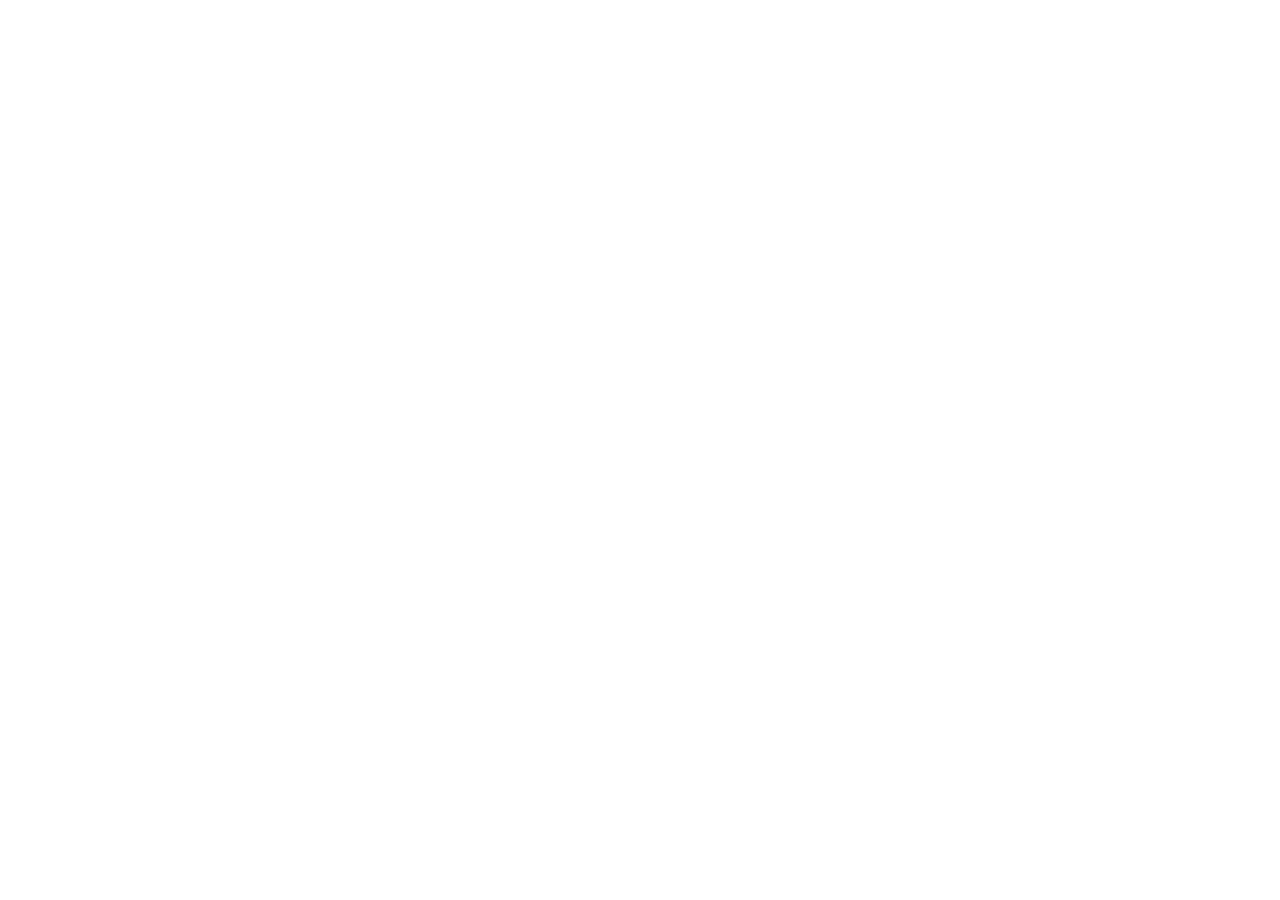
==== recipes/burger.html @ 25f55dee "add recipes/burger.html" ====
<!DOCTYPE html>
<html lang="en">
<head>
    <meta charset="UTF-8">
    <meta http-equiv="X-UA-Compatible" content="IE=edge">
    <meta name="viewport" content="width=device-width, initial-scale=1.0">
    <title>Burger Recipe</title>
</head>
<body>
    
</body>
</html>
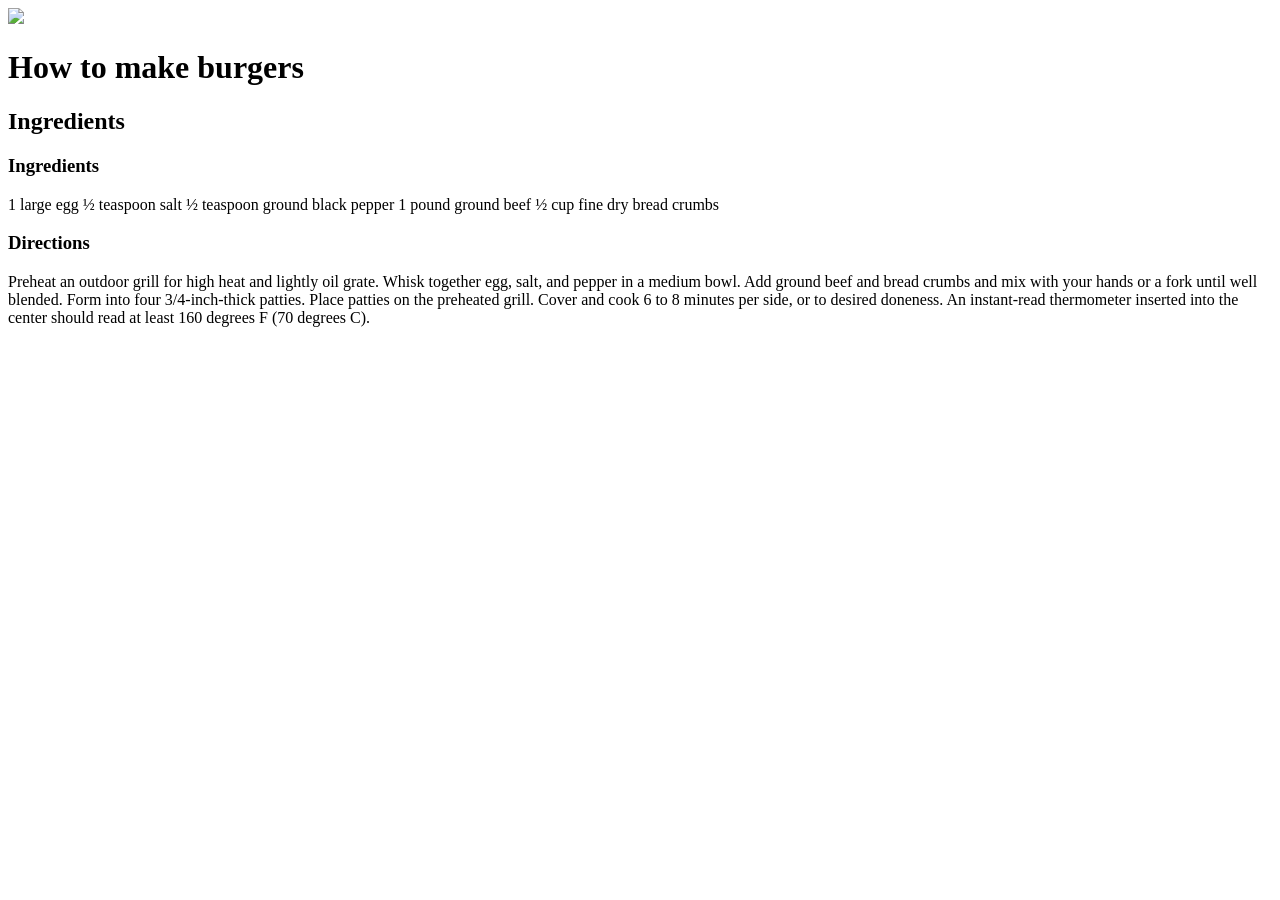
==== commit 7bf074df: "images/burger.jpeg" ====
--- a/recipes/burger.html
+++ b/recipes/burger.html
@@ -7,6 +7,31 @@
     <title>Burger Recipe</title>
 </head>
 <body>
+    <img src = 'images/burger.jpg'>
+    <h1>How to make burgers</h1>
+    <h2>Ingredients</h2>
+    <p>
+    <h3>Ingredients</h3>
+
+        1 large egg
     
+        ½ teaspoon salt
+    
+        ½ teaspoon ground black pepper
+    
+        1 pound ground beef
+    
+        ½ cup fine dry bread crumbs
+    
+    <h3>Directions</h3>
+    
+        Preheat an outdoor grill for high heat and lightly oil grate.
+    
+        Whisk together egg, salt, and pepper in a medium bowl. Add ground beef and bread crumbs and mix with your hands or a fork until well blended. Form into four 3/4-inch-thick patties.
+    
+        Place patties on the preheated grill. Cover and cook 6 to 8 minutes per side, or to desired doneness. An instant-read thermometer inserted into the center should read at least 160 degrees F (70 degrees C).
+    
+    </p>
+
 </body>
 </html>
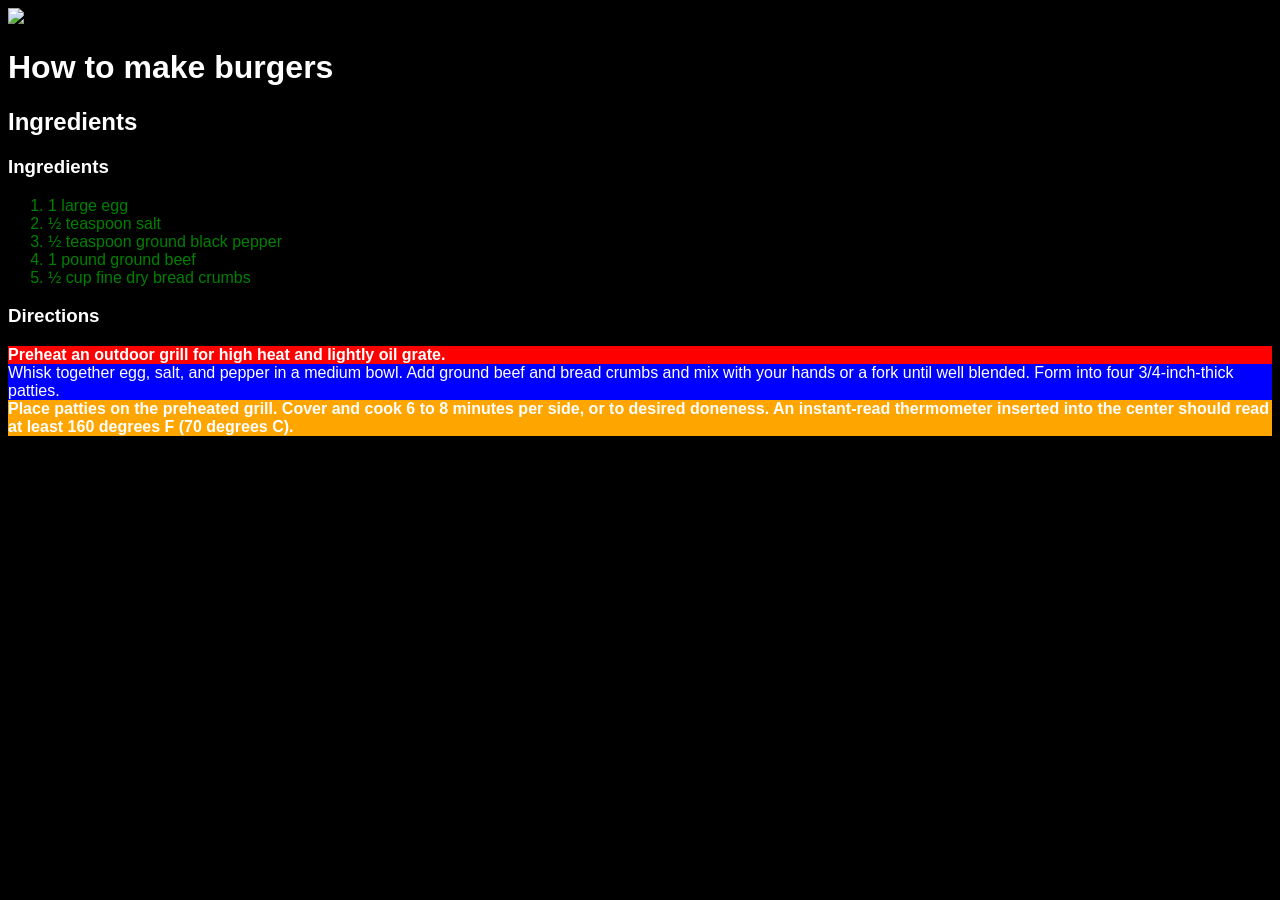
==== commit 2b6cf030: "add recipes/burger.html" ====
--- a/recipes/burger.html
+++ b/recipes/burger.html
@@ -5,6 +5,7 @@
     <meta http-equiv="X-UA-Compatible" content="IE=edge">
     <meta name="viewport" content="width=device-width, initial-scale=1.0">
     <title>Burger Recipe</title>
+    <link rel="stylesheet" href="CSS/burger.css"
 </head>
 <body>
     <img src = 'images/burger.jpg'>
@@ -12,24 +13,29 @@
     <h2>Ingredients</h2>
     <p>
     <h3>Ingredients</h3>
+    <ol>
 
-        1 large egg
+        <li>1 large egg</li>
     
-        ½ teaspoon salt
+        <li>½ teaspoon salt</li>
     
-        ½ teaspoon ground black pepper
+        <li>½ teaspoon ground black pepper</li>
     
-        1 pound ground beef
+        <li>1 pound ground beef</li>
     
-        ½ cup fine dry bread crumbs
-    
+        <li>½ cup fine dry bread crumbs</li>
+    </ol>
     <h3>Directions</h3>
     
-        Preheat an outdoor grill for high heat and lightly oil grate.
+        <div class="one">Preheat an outdoor grill for high heat and lightly oil grate.</div>
     
-        Whisk together egg, salt, and pepper in a medium bowl. Add ground beef and bread crumbs and mix with your hands or a fork until well blended. Form into four 3/4-inch-thick patties.
+        <div class = "two">Whisk together egg, salt, and pepper in a medium bowl. 
+        Add ground beef and bread crumbs and mix with your hands or a fork until well blended. 
+        Form into four 3/4-inch-thick patties.</div>
     
-        Place patties on the preheated grill. Cover and cook 6 to 8 minutes per side, or to desired doneness. An instant-read thermometer inserted into the center should read at least 160 degrees F (70 degrees C).
+        <div class="three">Place patties on the preheated grill. 
+            Cover and cook 6 to 8 minutes per side, or to desired doneness. 
+            An instant-read thermometer inserted into the center should read at least 160 degrees F (70 degrees C).</div>
     
     </p>
 
--- a/recipes/CSS/burger.css
+++ b/recipes/CSS/burger.css
@@ -0,0 +1,24 @@
+body{
+    font-family: Arial, Helvetica, sans-serif;
+    background-color: black;
+    color: white;
+}
+h1{
+    font-weight: bolder;
+}
+.one{
+    background-color: red;
+    font-weight: bold;
+}
+ol{
+    color: green;
+}
+
+.two{
+    background-color: blue;
+    font-weight: 100;
+}
+.three{
+    background-color: orange;
+    font-weight: bolder;
+}
